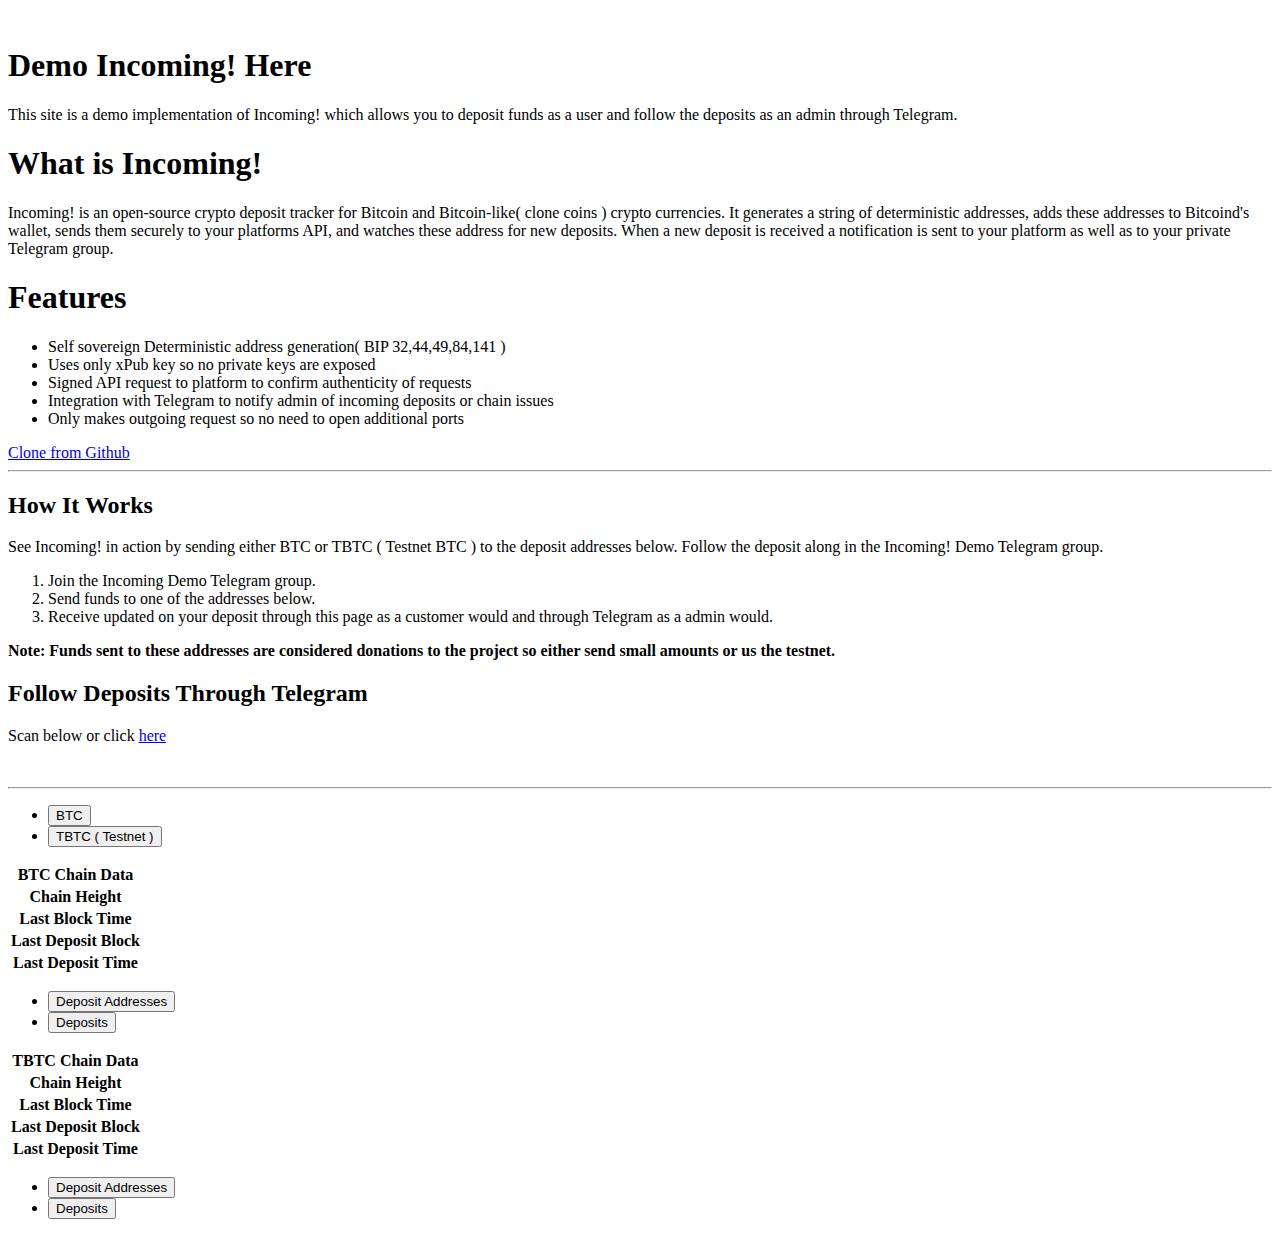
==== docs/index.html @ 4ca73f46 "Move files to docs folder so github pages can find them" ====
<!DOCTYPE html>
<html lang="en">
  <head>
    <meta charset="utf-8" />
    <meta name="viewport" content="width=device-width, initial-scale=1" />
    <!-- <link
      rel="stylesheet"
      href="https://unpkg.com/@picocss/pico@latest/css/pico.min.css"
    /> -->
    <link
      href="https://cdn.jsdelivr.net/npm/bootstrap@5.2.3/dist/css/bootstrap.min.css"
      rel="stylesheet"
      integrity="sha384-rbsA2VBKQhggwzxH7pPCaAqO46MgnOM80zW1RWuH61DGLwZJEdK2Kadq2F9CUG65"
      crossorigin="anonymous"
    />
    <link rel="stylesheet" type="text/css" href="css/styles.css" />
    <script src="js/app.js"></script>
    <title>Incoming! Crypto Deposit Manager Demo</title>
  </head>
  <body onload="loadData()">
    <main>
      <div class="col-lg-8 mx-auto p-4 py-md-5">
        <header class="d-flex align-items-center pb-3 mb-5 border-bottom">
          <img
            class="d-block mx-auto mb-4"
            src="/img/incoming-logo-full.svg"
            alt=""
            width="500"
          />
        </header>

        <main>
          <h1>Demo Incoming! Here</h1>
          <p class="fs-5">
            This site is a demo implementation of Incoming! which allows you to
            deposit funds as a user and follow the deposits as an admin through
            Telegram.
          </p>
          <h1>What is Incoming!</h1>
          <p class="fs-5">
            Incoming! is an open-source crypto deposit tracker for Bitcoin and
            Bitcoin-like( clone coins ) crypto currencies. It generates a string
            of deterministic addresses, adds these addresses to Bitcoind's
            wallet, sends them securely to your platforms API, and watches these
            address for new deposits. When a new deposit is received a
            notification is sent to your platform as well as to your private
            Telegram group.
          </p>
          <h1>Features</h1>
          <ul>
            <li>
              Self sovereign Deterministic address generation( BIP
              32,44,49,84,141 )
            </li>
            <li>Uses only xPub key so no private keys are exposed</li>
            <li>
              Signed API request to platform to confirm authenticity of requests
            </li>
            <li>
              Integration with Telegram to notify admin of incoming deposits or
              chain issues
            </li>
            <li>
              Only makes outgoing request so no need to open additional ports
            </li>
          </ul>

          <div class="mb-5">
            <a
              href="https://github.com/tboydston/incoming-crypto-deposit-tracking"
              class="btn btn-primary btn-lg px-4"
              >Clone from Github</a
            >
          </div>
          <hr />
          <div class="row g-5">
            <div class="col-md-6">
              <h2>How It Works</h2>
              <p>
                See Incoming! in action by sending either BTC or TBTC ( Testnet
                BTC ) to the deposit addresses below. Follow the deposit along
                in the Incoming! Demo Telegram group.
              </p>
              <ol>
                <li>Join the Incoming Demo Telegram group.</li>
                <li>Send funds to one of the addresses below.</li>
                <li>
                  Receive updated on your deposit through this page as a
                  customer would and through Telegram as a admin would.
                </li>
              </ol>

              <p>
                <b
                  >Note: Funds sent to these addresses are considered donations
                  to the project so either send small amounts or us the
                  testnet.</b
                >
              </p>
            </div>

            <div class="col-md-6">
              <h2>Follow Deposits Through Telegram</h2>
              <p>
                Scan below or click
                <a href="https://t.me/+FH6p6s83cuxkY2Q1" target="_blank"
                  >here</a
                >
              </p>
              <img src="/img/tgQr.png" alt="" width="300" />
            </div>
          </div>
          <hr />
          <div id="lastDataRefresh"></div>
          <ul class="nav nav-tabs" id="myTab" role="tablist">
            <li class="nav-item" role="presentation">
              <button
                class="nav-link active"
                id="btc-tab"
                data-bs-toggle="tab"
                data-bs-target="#btc-tab-pane"
                type="button"
                role="tab"
                aria-controls="btc-tab-pane"
                aria-selected="true"
              >
                BTC
              </button>
            </li>
            <li class="nav-item" role="presentation">
              <button
                class="nav-link"
                id="tbtc-tab"
                data-bs-toggle="tab"
                data-bs-target="#tbtc-tab-pane"
                type="button"
                role="tab"
                aria-controls="tbtc-tab-pane"
                aria-selected="false"
              >
                TBTC ( Testnet )
              </button>
            </li>
          </ul>
          <div class="tab-content" id="myTabContent">
            <div
              class="tab-pane fade show active"
              id="btc-tab-pane"
              role="tabpanel"
              aria-labelledby="btc-tab"
              tabindex="0"
            >
              <!-- BTC tab content START -->
              <table class="table">
                <tbody>
                  <tr>
                    <th scope="row" class="table-dark">BTC Chain Data</th>
                    <td class="table-dark"></td>
                  </tr>
                  <tr>
                    <th scope="row">Chain Height</th>
                    <td id="BTC-chainHeight"></td>
                  </tr>
                  <tr>
                    <th scope="row">Last Block Time</th>
                    <td id="BTC-lastBlockTime"></td>
                  </tr>
                  <tr>
                    <th scope="row">Last Deposit Block</th>
                    <td id="BTC-highestDepositBlock"></td>
                  </tr>
                  <tr>
                    <th scope="row">Last Deposit Time</th>
                    <td id="BTC-lastDepositTime"></td>
                  </tr>
                </tbody>
              </table>
              <div
                id="BTC-sync-warning"
                class="alert alert-danger"
                role="alert"
              ></div>
              <ul class="nav nav-pills mb-3" id="pills-tab" role="tablist">
                <li class="nav-item" role="presentation">
                  <button
                    class="nav-link active"
                    id="pills-BTC-addresses-tab"
                    data-bs-toggle="pill"
                    data-bs-target="#pills-BTC-addresses"
                    type="button"
                    role="tab"
                    aria-controls="pills-home"
                    aria-selected="true"
                  >
                    Deposit Addresses
                  </button>
                </li>
                <li class="nav-item" role="presentation">
                  <button
                    class="nav-link"
                    id="pills-BTC-deposits-tab"
                    data-bs-toggle="pill"
                    data-bs-target="#pills-BTC-deposits"
                    type="button"
                    role="tab"
                    aria-controls="pills-profile"
                    aria-selected="false"
                  >
                    Deposits
                  </button>
                </li>
              </ul>
              <div class="tab-content" id="pills-tabContent">
                <div
                  class="tab-pane fade show active"
                  id="pills-BTC-addresses"
                  role="tabpanel"
                  aria-labelledby="pills-BTC-addresses-tab"
                  tabindex="0"
                >
                  <div id="BTC-address-table"></div>
                </div>
                <div
                  class="tab-pane fade"
                  id="pills-BTC-deposits"
                  role="tabpanel"
                  aria-labelledby="pills-BTC-deposits-tab"
                  tabindex="0"
                >
                  <div id="BTC-deposit-table"></div>
                </div>
              </div>

              <!-- BTC tab content END -->
            </div>

            <div
              class="tab-pane fade"
              id="tbtc-tab-pane"
              role="tabpanel"
              aria-labelledby="tbtc-tab"
              tabindex="0"
            >
              <!-- TBTC tab content START -->
              <table class="table">
                <tbody>
                  <tr>
                    <th scope="row" class="table-dark">TBTC Chain Data</th>
                    <td class="table-dark"></td>
                  </tr>
                  <tr>
                    <th scope="row">Chain Height</th>
                    <td id="TBTC-chainHeight"></td>
                  </tr>
                  <tr>
                    <th scope="row">Last Block Time</th>
                    <td id="TBTC-lastBlockTime"></td>
                  </tr>
                  <tr>
                    <th scope="row">Last Deposit Block</th>
                    <td id="TBTC-highestDepositBlock"></td>
                  </tr>
                  <tr>
                    <th scope="row">Last Deposit Time</th>
                    <td id="TBTC-lastDepositTime"></td>
                  </tr>
                </tbody>
              </table>

              <div
                id="TBTC-sync-warning"
                class="alert alert-danger"
                role="alert"
              ></div>

              <ul class="nav nav-pills mb-3" id="pills-tab" role="tablist">
                <li class="nav-item" role="presentation">
                  <button
                    class="nav-link active"
                    id="pills-TBTC-addresses-tab"
                    data-bs-toggle="pill"
                    data-bs-target="#pills-TBTC-addresses"
                    type="button"
                    role="tab"
                    aria-controls="pills-TBTC-addresses"
                    aria-selected="true"
                  >
                    Deposit Addresses
                  </button>
                </li>
                <li class="nav-item" role="presentation">
                  <button
                    class="nav-link"
                    id="pills-TBTC-deposits-tab"
                    data-bs-toggle="pill"
                    data-bs-target="#pills-TBTC-deposits"
                    type="button"
                    role="tab"
                    aria-controls="pills-profile"
                    aria-selected="false"
                  >
                    Deposits
                  </button>
                </li>
              </ul>
              <div class="tab-content" id="pills-tabContent">
                <div
                  class="tab-pane fade show active"
                  id="pills-TBTC-addresses"
                  role="tabpanel"
                  aria-labelledby="pills-TBTC-addresses-tab"
                  tabindex="0"
                >
                  <div id="TBTC-address-table"></div>
                </div>
                <div
                  class="tab-pane fade"
                  id="pills-TBTC-deposits"
                  role="tabpanel"
                  aria-labelledby="pills-TBTC-deposits-tab"
                  tabindex="0"
                >
                  <div id="TBTC-deposit-table"></div>
                </div>
              </div>

              <!-- TBTC tab content END -->
            </div>
          </div>
        </main>
        <footer class="pt-5 my-5 text-muted border-top"></footer>
      </div>
    </main>
    <script
      src="https://cdn.jsdelivr.net/npm/bootstrap@5.2.3/dist/js/bootstrap.bundle.min.js"
      integrity="sha384-kenU1KFdBIe4zVF0s0G1M5b4hcpxyD9F7jL+jjXkk+Q2h455rYXK/7HAuoJl+0I4"
      crossorigin="anonymous"
    ></script>
  </body>
</html>
---- docs/css/styles.css ----
#lastDataRefresh {
  margin-bottom: 10px;
}
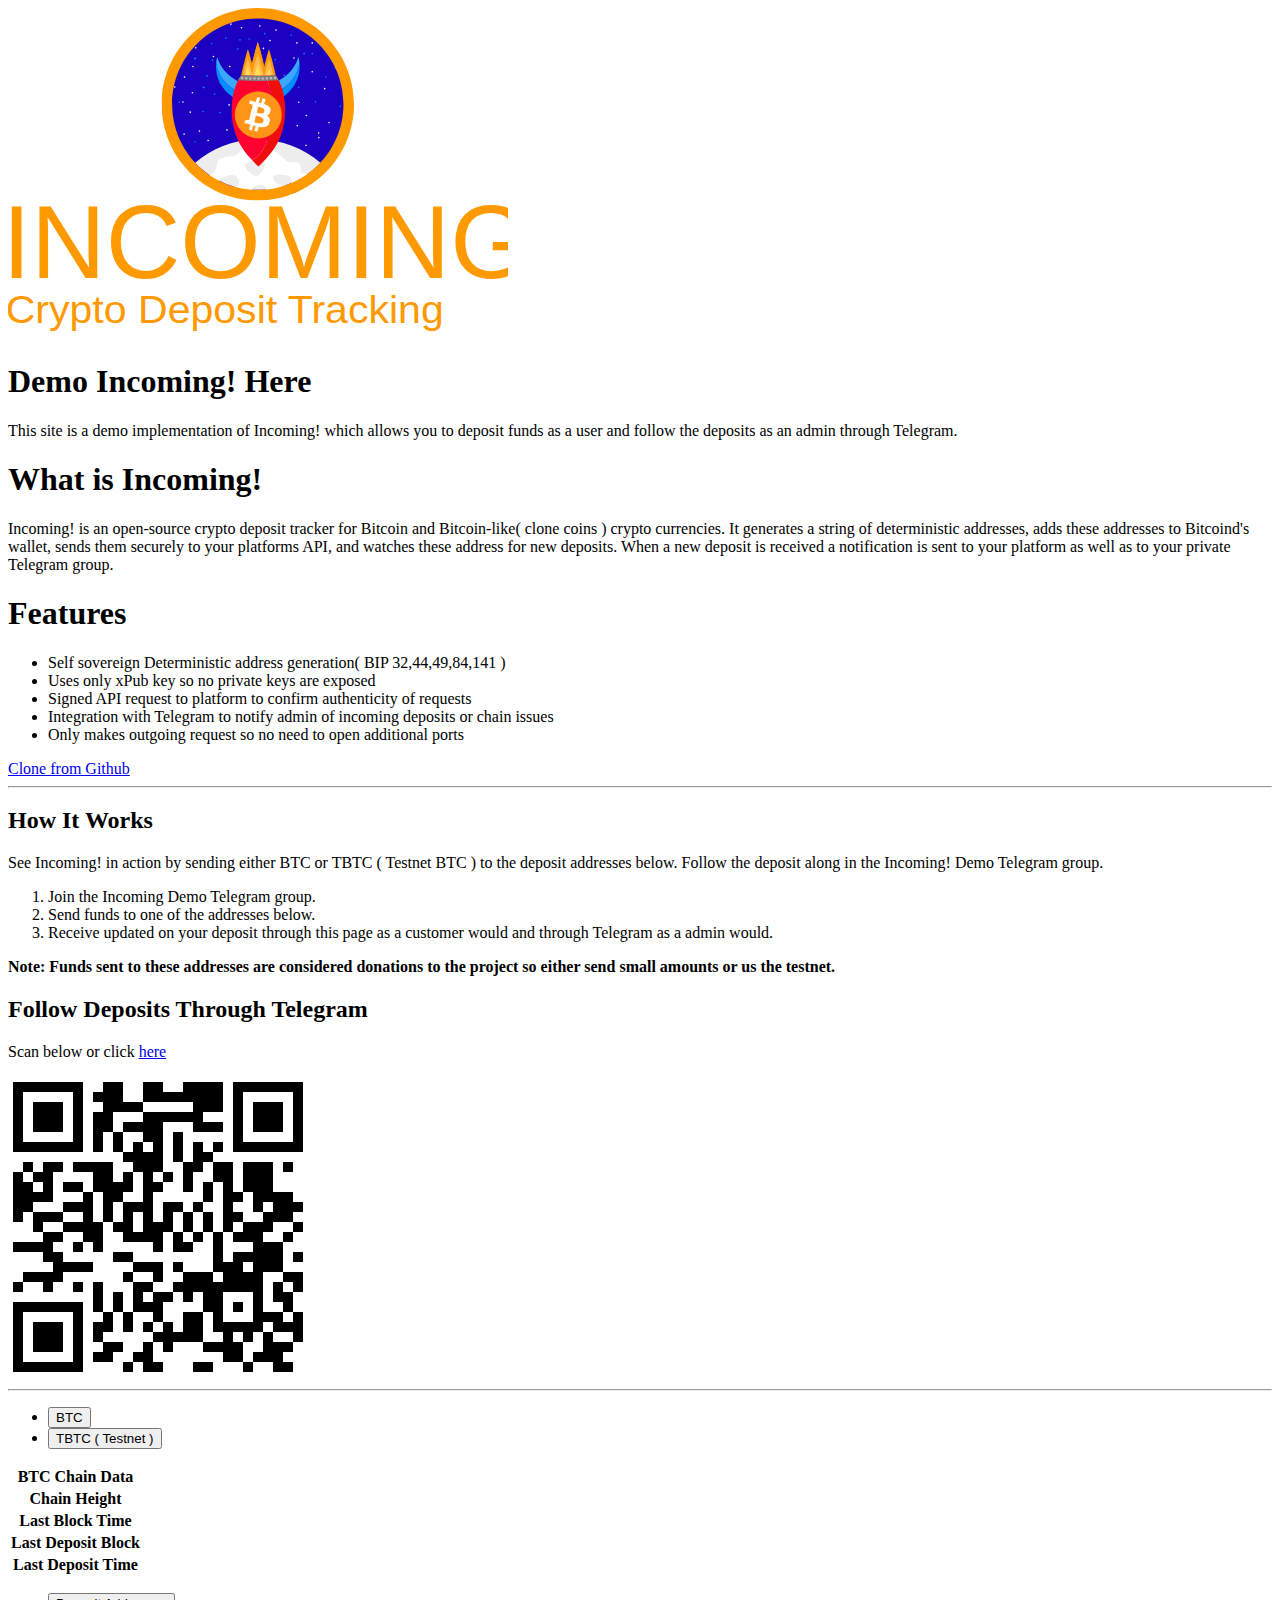
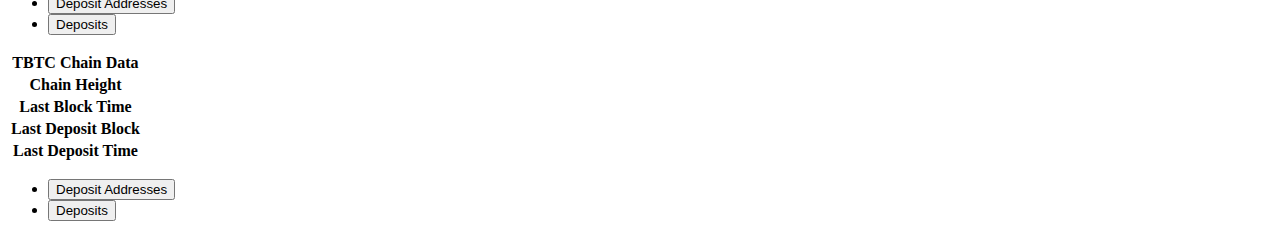
==== commit bf153416: "Fix image path issue" ====
--- a/docs/index.html
+++ b/docs/index.html
@@ -23,7 +23,7 @@
         <header class="d-flex align-items-center pb-3 mb-5 border-bottom">
           <img
             class="d-block mx-auto mb-4"
-            src="/img/incoming-logo-full.svg"
+            src="./img/incoming-logo-full.svg"
             alt=""
             width="500"
           />
@@ -107,7 +107,7 @@
                   >here</a
                 >
               </p>
-              <img src="/img/tgQr.png" alt="" width="300" />
+              <img src="./img/tgQr.png" alt="" width="300" />
             </div>
           </div>
           <hr />
